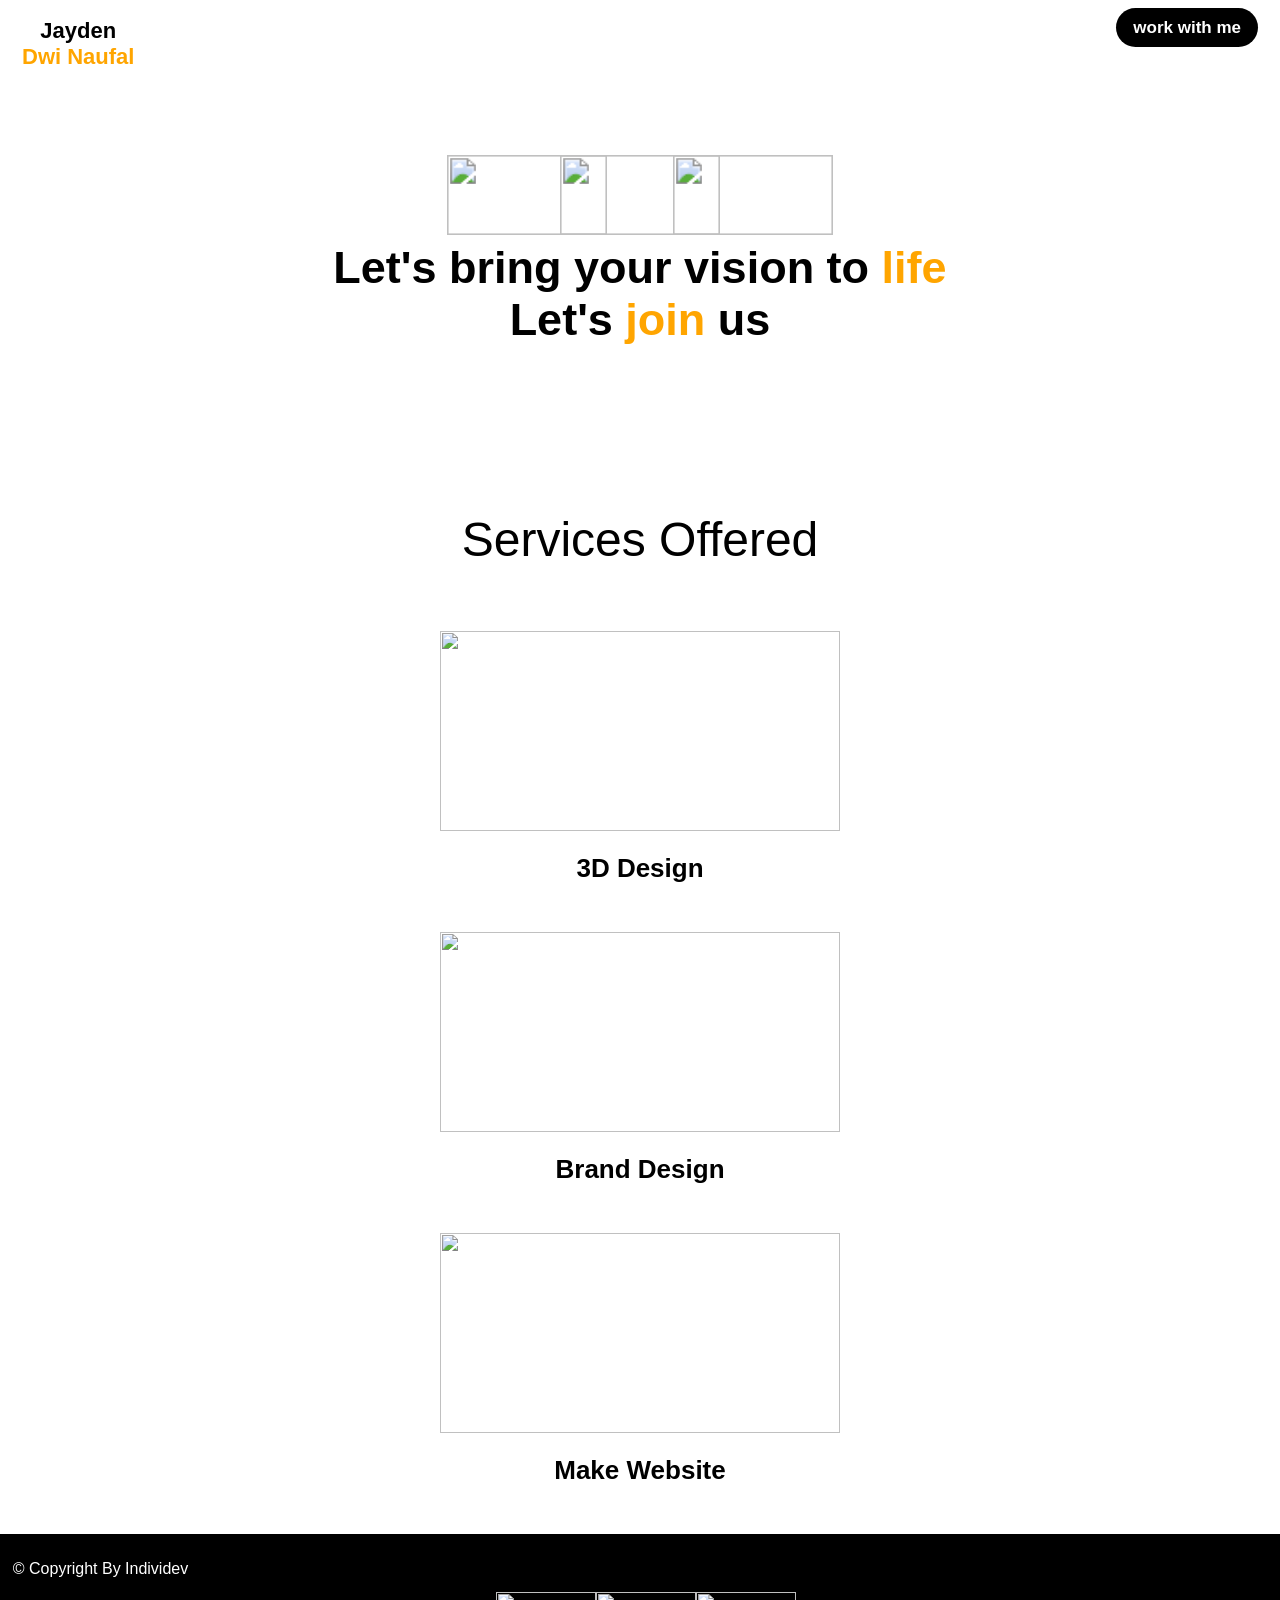
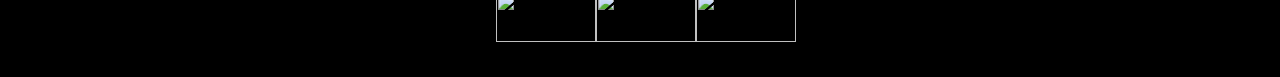
==== design.html @ ca31adc6 "testWebsite" ====
<!DOCTYPE html>
<html lang="en">

<head>
    <meta charset="UTF-8">
    <meta name="viewport" content="width=device-width, initial-scale=1.0">
    <title>Lifi.com</title>
    <link rel="stylesheet" href="design.css">
</head>

<body>
    <nav class="navigasi">
        <div class="complete">
            <div class="text1">jayden</div>
            <div class="text2">dwi naufal</div>
        </div>
        <div class="text3">
            <a target="_blank" href="https://youtu.be/oHg5SJYRHA0?si=C1N4XADtfpRzHC0K">work with me</a>
        </div>
    </nav>
    <article class="point">
        <div class="allImage">
            <img src="image/7.png" alt="">
            <img src="image/8.png" alt="">
            <img src="image/9.png" alt="">
        </div>
        Let's bring your vision to <span class="text2">life</span>
        <div>Let's <span class="text2">join</span> us</div>
        <div class="selection">services offered</div>
        <div id="container">
            <div class="blockSelector">
                <img id="img" src="image/11.png" alt="">
                <br>3D Design
            </div>
            <div>
                <div class="blockSelector">
                    <img id="img" src="image/12.png" alt="">
                    <br>Brand Design
                </div>
                <div>
                    <div class="blockSelector">
                        <img id="img" src="image/13.png" alt="">
                        <br>Make Website
                    </div>
                </div>
            </div>
    </article>
    <footer id="footer">
        <span>&copy; Copyright By Individev</span>
        <div id="gambar">
            <img src="image/4.png" alt="">
            <img src="image/3.png" alt="">
            <img src="image/5.png" alt="">
        </div>

    </footer>
</body>

</html>
---- design.css ----
@media screen and (max-widht: 576px) {

    .point,
    .navigasi {
        width: 100%;
        height: 100%;
    }
}

body {
    margin: 0;
    padding: 0;
    font-family: sans-serif;
}

.navigasi {
    display: flex;
    justify-content: space-between;
    margin: 18px 22px;
}

.complete {
    text-transform: capitalize;
    font-weight: 600;
    text-align: center;
    font-size: 22px;
}

.text2 {
    color: orange;
}

.text3>a {
    text-decoration: none;
    background-color: black;
    color: white;
    font-weight: 600;
    padding: 10px 17px;
    border-radius: 29px;
    font-size: 17px;
    transition: 0.15s;
}

.text3>a:hover {
    background-color: grey;
}

.text3>a:active {
    opacity: 0.8;
}

.point {
    font-weight: 600;
    font-size: 45px;
    text-align: center;
    margin-top: 100px;
}

.allImage {
    display: block;
    align-items: center;
    justify-content: space-between;
}

.allImage>img {
    scale: 1.6;
}

img {
    width: 100px;
    height: 50px;
    margin-bottom: 22px;
}

.selection {
    font-weight: 500;
    font-size: 3rem;
    text-transform: capitalize;
    margin: 13%;
    margin-bottom: 5%;

}

.blockSelector {
    display: block;
    font-size: 26px;
    margin-bottom: 3rem;
}

#img {
    width: 400px;
    height: 200px
}

#footer {
    background-color: black;
    color: white;
    padding-top: 2%;
    padding-bottom: 1%;
    padding-left: 1%;
}

#gambar {
    margin-top: 14px;
    display: flex;
    align-items: center;
    justify-content: center;
}

#gambar>img {
    width: 100px;
    height: 50px;
}
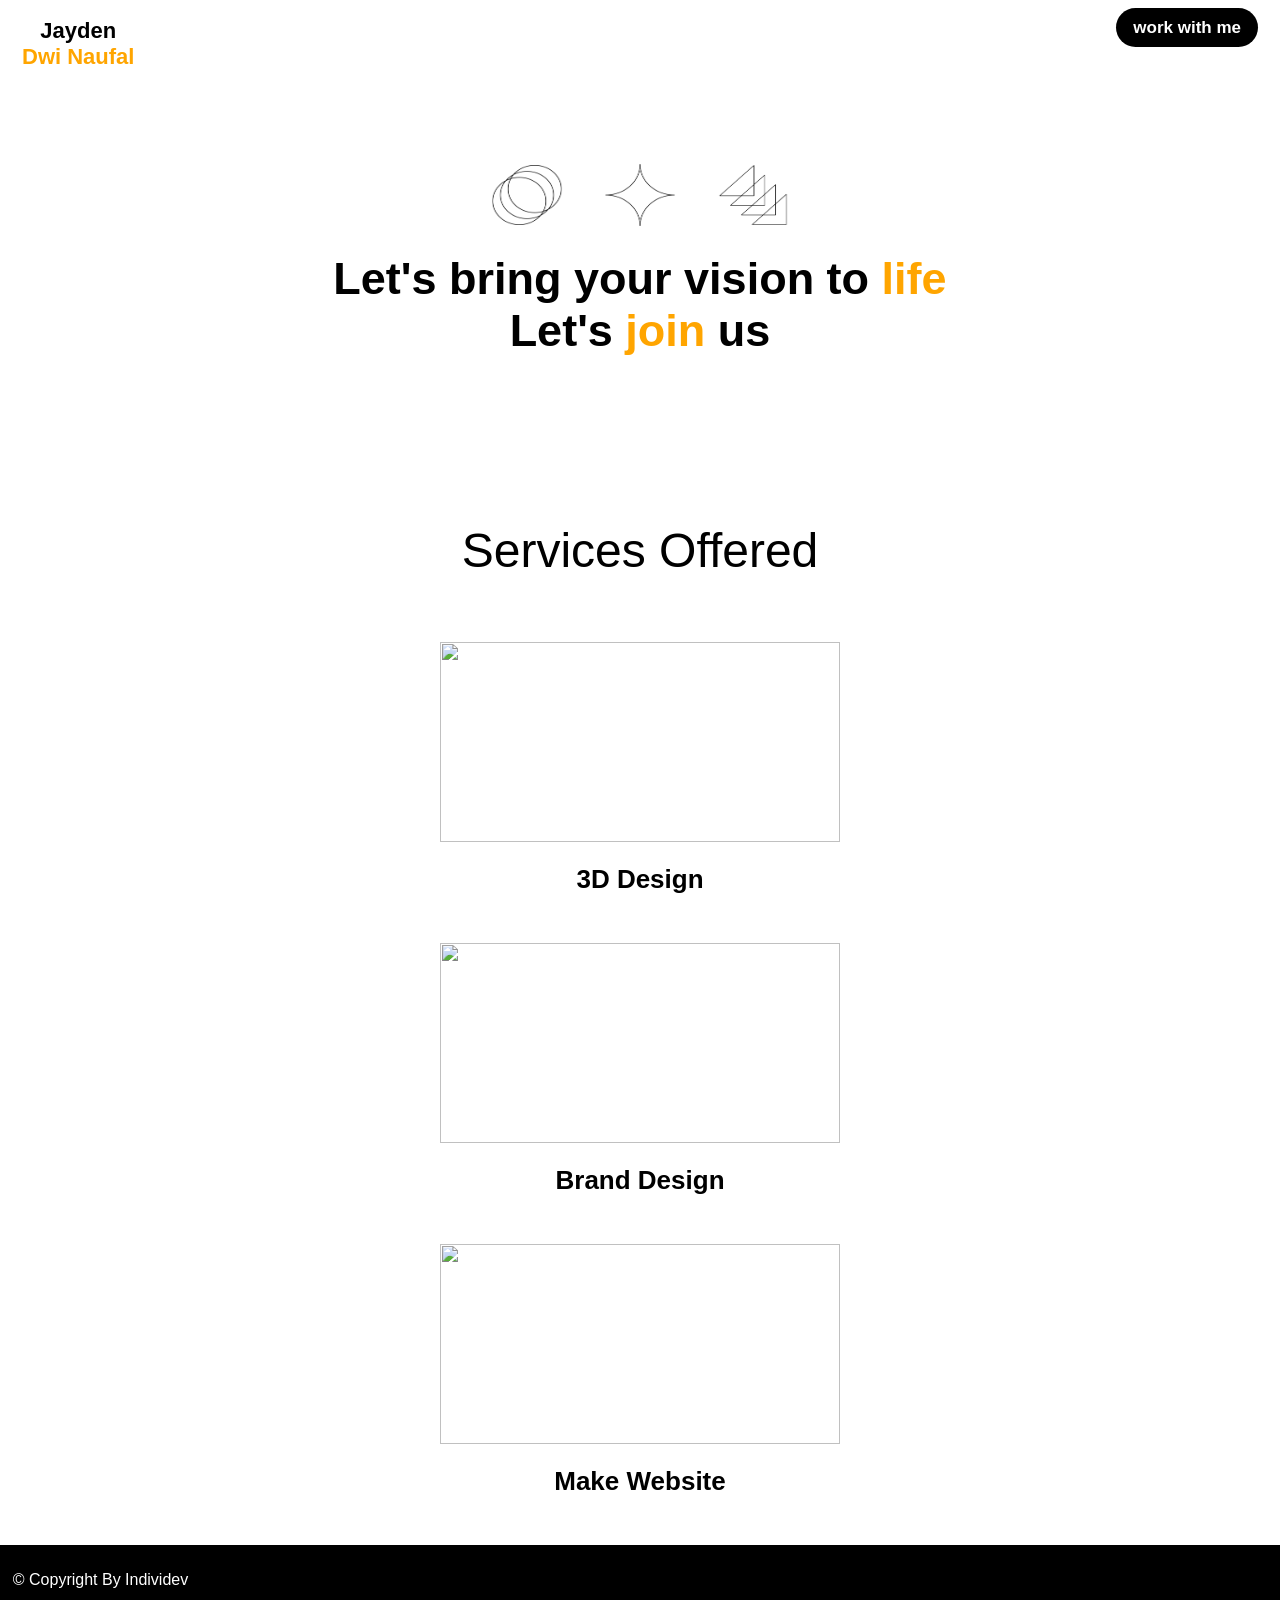
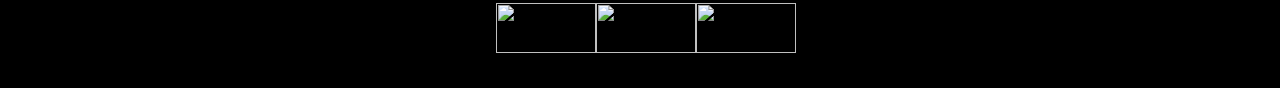
==== commit 0ee1afd2: "update" ====
--- a/design.html
+++ b/design.html
@@ -5,7 +5,7 @@
     <meta charset="UTF-8">
     <meta name="viewport" content="width=device-width, initial-scale=1.0">
     <title>Lifi.com</title>
-    <link rel="stylesheet" href="design.css">
+    <link rel="stylesheet" href="css/design.css">
 </head>
 
 <body>
--- a/css/design.css
+++ b/css/design.css
@@ -0,0 +1,113 @@
+@media screen and (max-widht: 576px) {
+
+    .point,
+    .navigasi {
+        width: 100%;
+        height: 100%;
+    }
+}
+
+body {
+    margin: 0;
+    padding: 0;
+    font-family: sans-serif;
+}
+
+.navigasi {
+    display: flex;
+    justify-content: space-between;
+    margin: 18px 22px;
+}
+
+.complete {
+    text-transform: capitalize;
+    font-weight: 600;
+    text-align: center;
+    font-size: 22px;
+}
+
+.text2 {
+    color: orange;
+}
+
+.text3>a {
+    text-decoration: none;
+    background-color: black;
+    color: white;
+    font-weight: 600;
+    padding: 10px 17px;
+    border-radius: 29px;
+    font-size: 17px;
+    transition: 0.15s;
+}
+
+.text3>a:hover {
+    background-color: grey;
+}
+
+.text3>a:active {
+    opacity: 0.8;
+}
+
+.point {
+    font-weight: 600;
+    font-size: 45px;
+    text-align: center;
+    margin-top: 100px;
+}
+
+.allImage {
+    display: block;
+    align-items: center;
+    justify-content: space-between;
+}
+
+.allImage>img {
+    scale: 1.6;
+}
+
+img {
+    width: 100px;
+    height: 50px;
+    margin-bottom: 22px;
+}
+
+.selection {
+    font-weight: 500;
+    font-size: 3rem;
+    text-transform: capitalize;
+    margin: 13%;
+    margin-bottom: 5%;
+
+}
+
+.blockSelector {
+    display: block;
+    font-size: 26px;
+    margin-bottom: 3rem;
+}
+
+#img {
+    width: 400px;
+    height: 200px
+}
+
+#footer {
+    background-color: black;
+    color: white;
+    padding-top: 2%;
+    padding-bottom: 1%;
+    padding-left: 1%;
+}
+
+#gambar {
+    margin-top: 14px;
+    display: flex;
+    align-items: center;
+    justify-content: center;
+}
+
+#gambar>img {
+    width: 100px;
+    height: 50px;
+}
